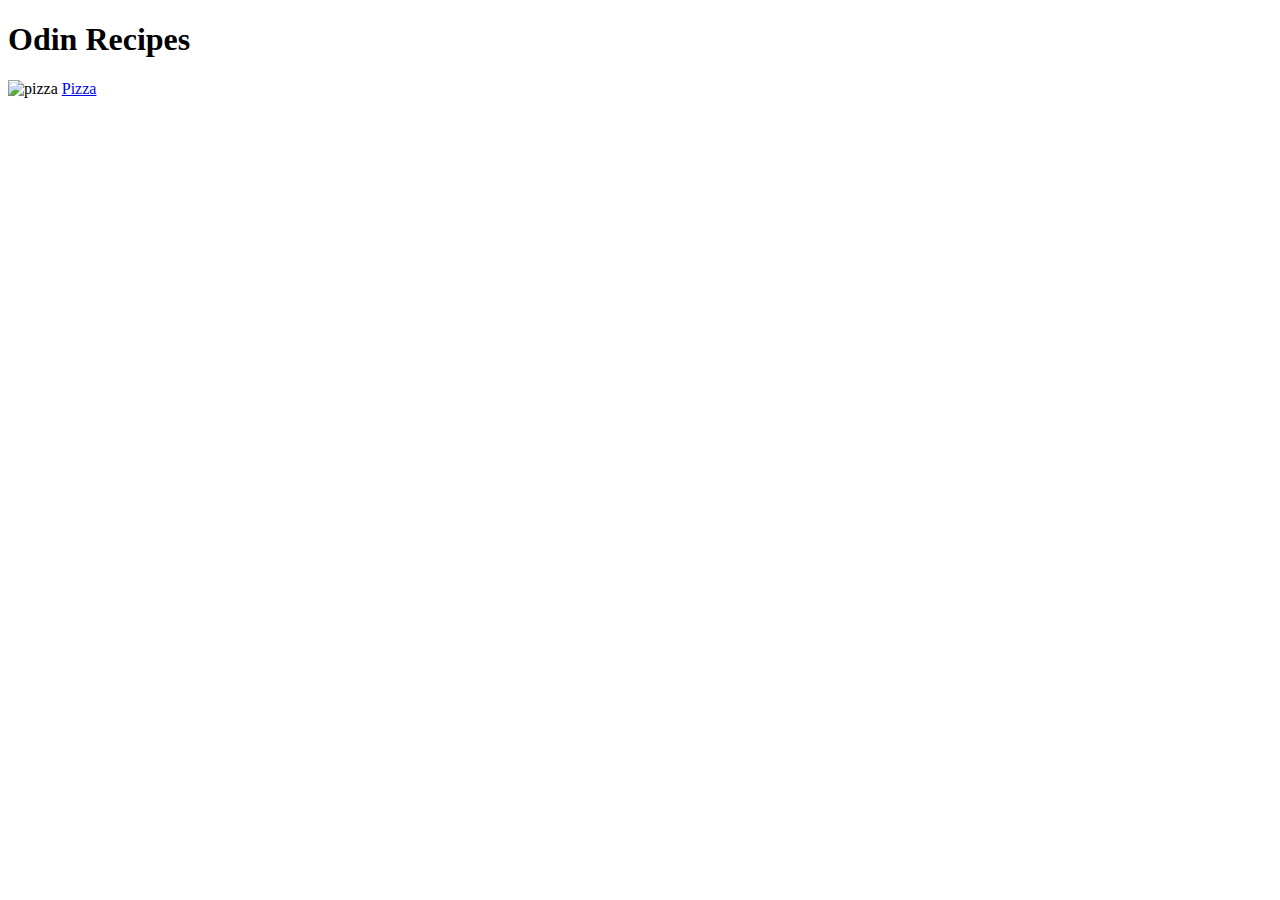
==== index.html @ 43359a77 "Add files via upload" ====
<!DOCTYPE html>
<html lang="en">
<head>
    <meta charset="UTF-8">
    <meta name="viewport" content="width=device-width, initial-scale=1.0">
    <title>Document</title>
</head>
<body>
    <h1>Odin Recipes</h1>
    <img src="https://www.allrecipes.com/thmb/XA2-dUQ_b8SlRgzX9E9JoHL9eHQ=/750x0/filters:no_upscale():max_bytes(150000):strip_icc():format(webp)/20171-quick-and-easy-pizza-crust-VilmaNg-4x3-f3d3bfe73e3a47b6b65a7da6de3f213d.jpg" height="200" width="200" alt="pizza">
    <a href="recipes/pizza.html">Pizza</a>
</body>
</html>
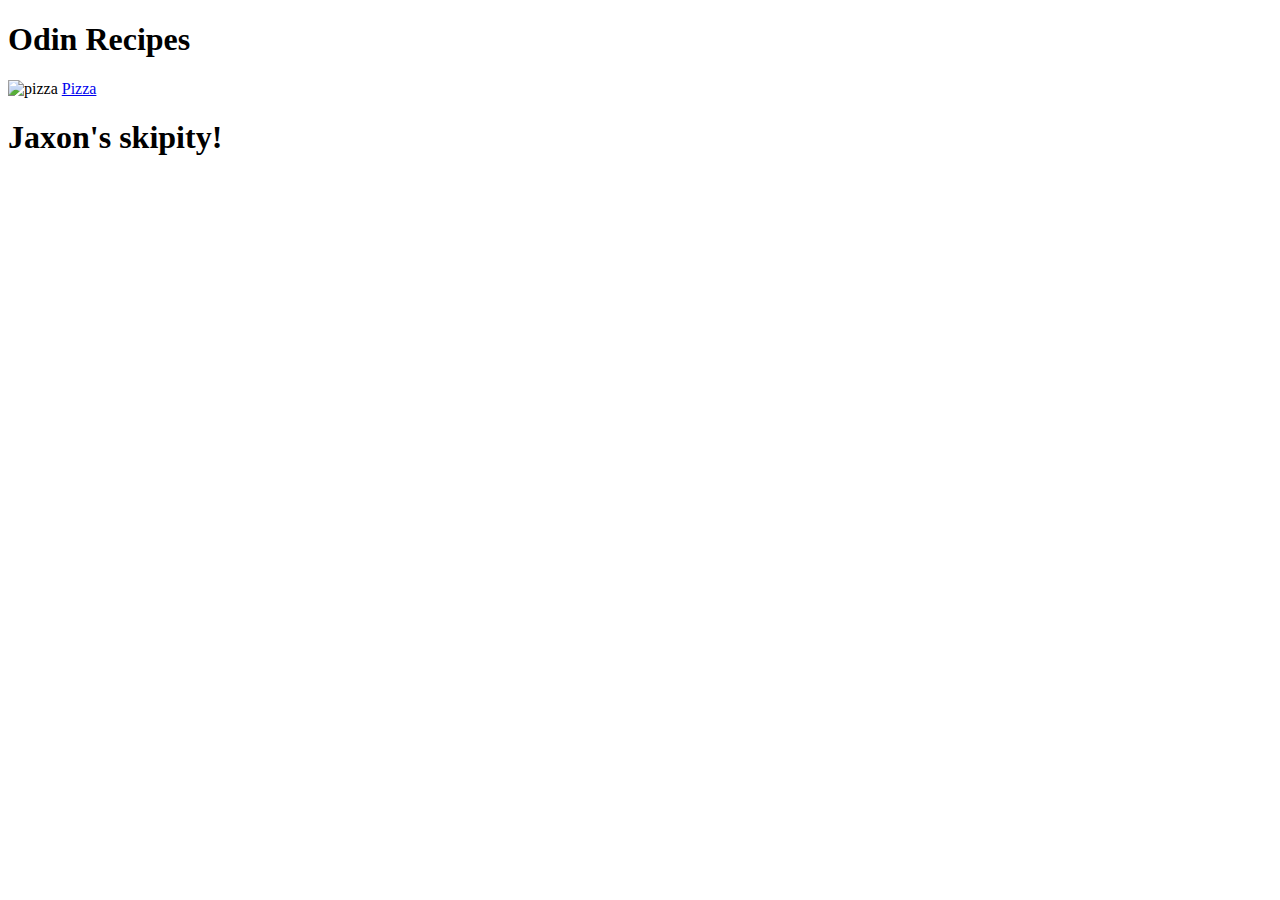
==== commit 870026d9: "Initial Website" ====
--- a/index.html
+++ b/index.html
@@ -9,5 +9,6 @@
     <h1>Odin Recipes</h1>
     <img src="https://www.allrecipes.com/thmb/XA2-dUQ_b8SlRgzX9E9JoHL9eHQ=/750x0/filters:no_upscale():max_bytes(150000):strip_icc():format(webp)/20171-quick-and-easy-pizza-crust-VilmaNg-4x3-f3d3bfe73e3a47b6b65a7da6de3f213d.jpg" height="200" width="200" alt="pizza">
     <a href="recipes/pizza.html">Pizza</a>
+    <h1>Jaxon's skipity!</h1>
 </body>
 </html>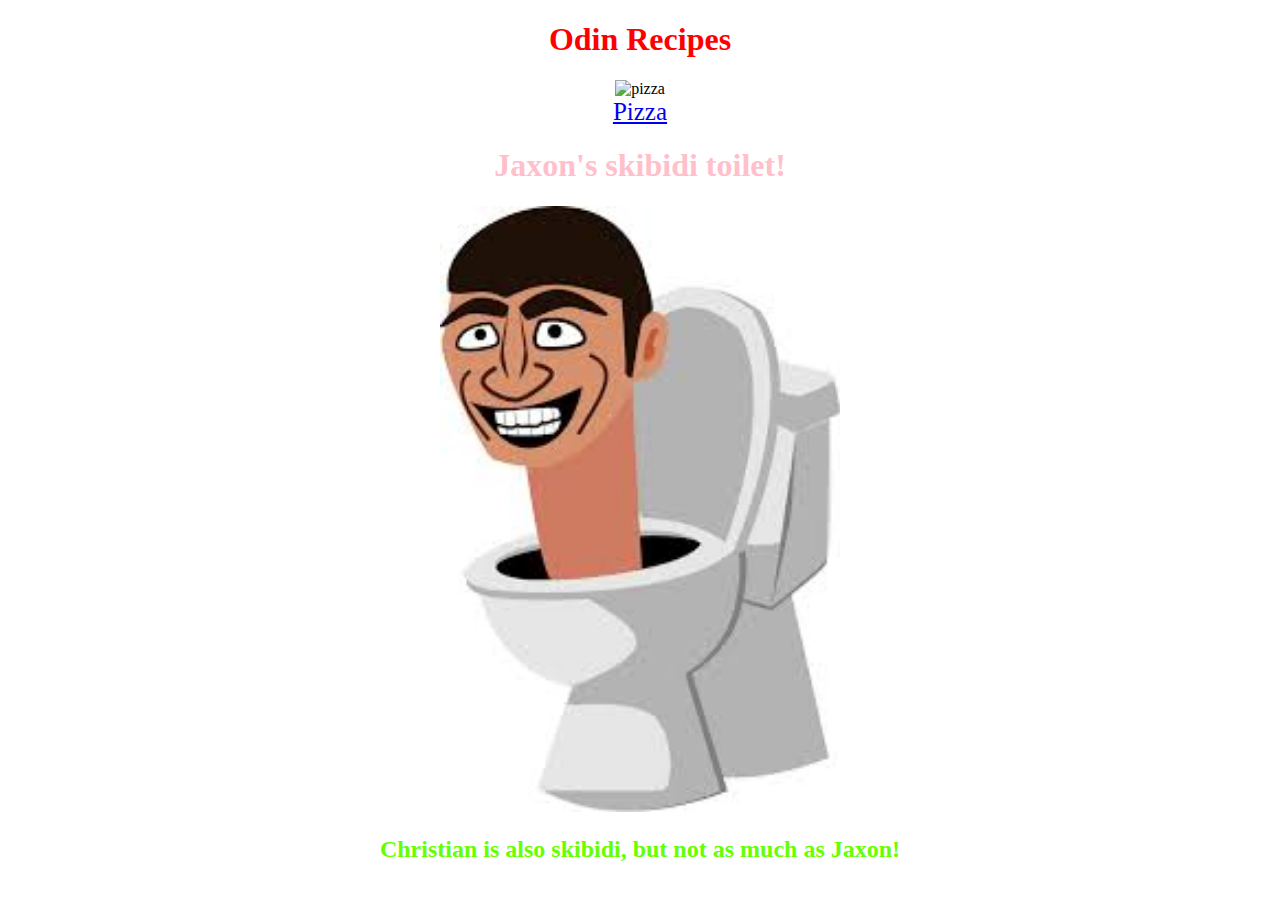
==== commit 8931f2d4: "Added CSS file and styled with Christian" ====
--- a/index.html
+++ b/index.html
@@ -4,11 +4,14 @@
     <meta charset="UTF-8">
     <meta name="viewport" content="width=device-width, initial-scale=1.0">
     <title>Document</title>
+    <link rel="stylesheet" href="styles.css">
 </head>
 <body>
-    <h1>Odin Recipes</h1>
-    <img src="https://www.allrecipes.com/thmb/XA2-dUQ_b8SlRgzX9E9JoHL9eHQ=/750x0/filters:no_upscale():max_bytes(150000):strip_icc():format(webp)/20171-quick-and-easy-pizza-crust-VilmaNg-4x3-f3d3bfe73e3a47b6b65a7da6de3f213d.jpg" height="200" width="200" alt="pizza">
+    <h1 class="title">Odin Recipes</h1>
+    <img src="https://www.allrecipes.com/thmb/XA2-dUQ_b8SlRgzX9E9JoHL9eHQ=/750x0/filters:no_upscale():max_bytes(150000):strip_icc():format(webp)/20171-quick-and-easy-pizza-crust-VilmaNg-4x3-f3d3bfe73e3a47b6b65a7da6de3f213d.jpg" height="200" width="200" alt="pizza"><br>
     <a href="recipes/pizza.html">Pizza</a>
-    <h1>Jaxon's skipity!</h1>
+    <h1>Jaxon's skibidi toilet!</h1>
+    <img src="[data-uri]">
+    <h2>Christian is also skibidi, but not as much as Jaxon!</h2>
 </body>
 </html>--- a/styles.css
+++ b/styles.css
@@ -0,0 +1,22 @@
+body {
+    text-align: center;
+}
+h1 {
+    text-align: center;
+    width: 100%;
+    color: pink;
+}
+h2 {
+    color: #66ff00;
+}
+img {
+    width: 400px;
+    height: auto;
+}
+.title {
+    color: red;
+    font-weight: bold;
+}
+a {
+    font-size: 25px;
+}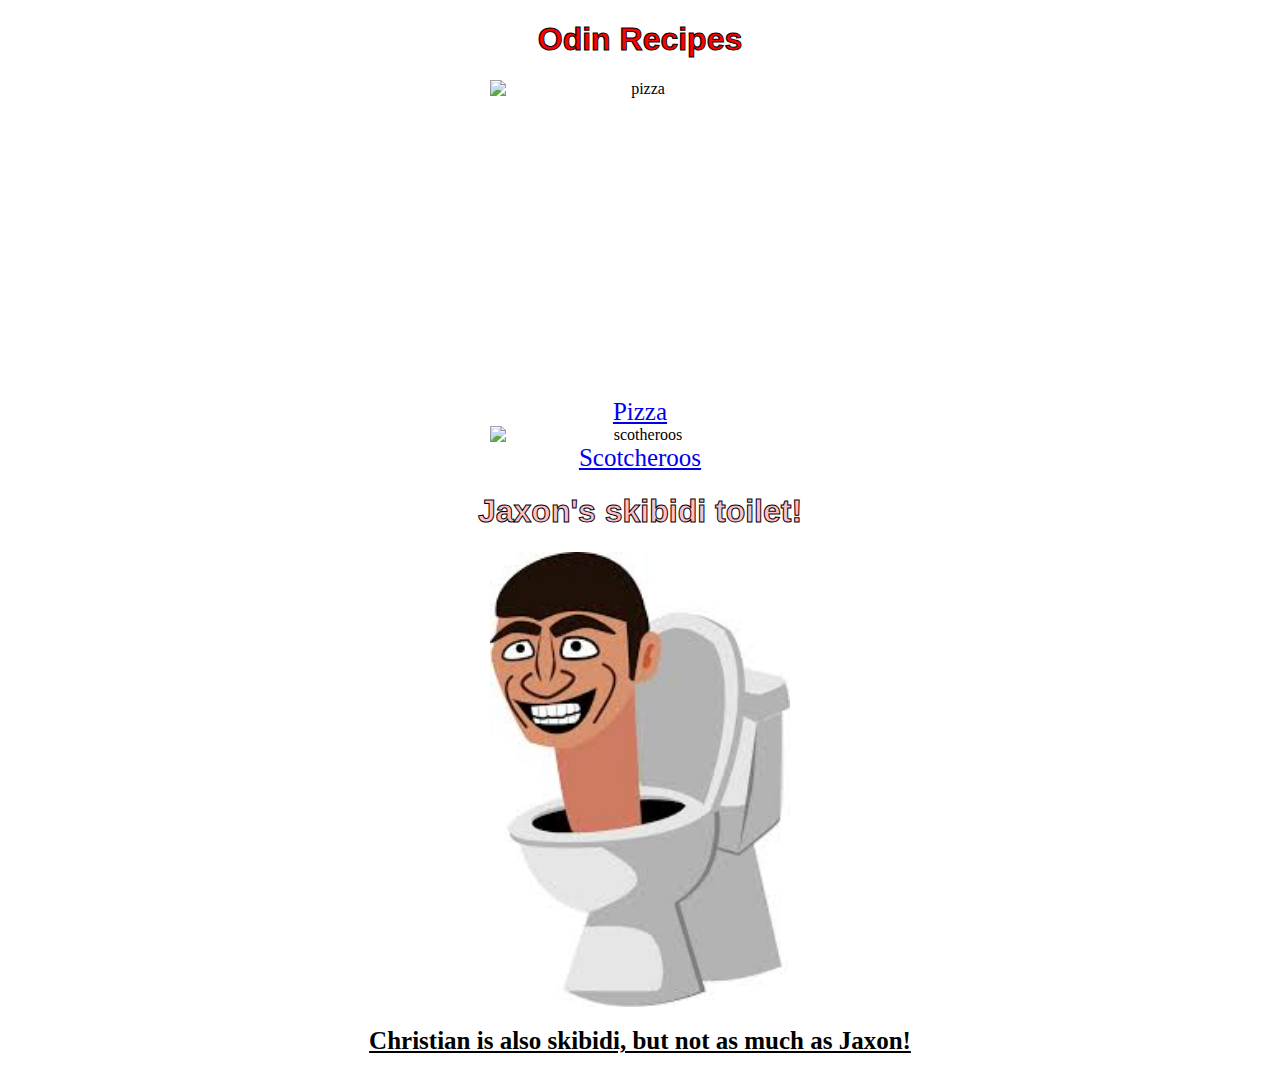
==== commit 3570be44: "Added scotcheroos" ====
--- a/index.html
+++ b/index.html
@@ -10,6 +10,8 @@
     <h1 class="title">Odin Recipes</h1>
     <img src="https://www.allrecipes.com/thmb/XA2-dUQ_b8SlRgzX9E9JoHL9eHQ=/750x0/filters:no_upscale():max_bytes(150000):strip_icc():format(webp)/20171-quick-and-easy-pizza-crust-VilmaNg-4x3-f3d3bfe73e3a47b6b65a7da6de3f213d.jpg" height="200" width="200" alt="pizza"><br>
     <a href="recipes/pizza.html">Pizza</a>
+    <img src="https://www.the-girl-who-ate-everything.com/wp-content/uploads/2008/10/scotcheroos-31.jpg" alt="scotheroos">
+    <a href="recipes/scotcheroos.html">Scotcheroos</a>
     <h1>Jaxon's skibidi toilet!</h1>
     <img src="[data-uri]">
     <h2>Christian is also skibidi, but not as much as Jaxon!</h2>
--- a/styles.css
+++ b/styles.css
@@ -1,17 +1,25 @@
-body {
-    text-align: center;
-}
+
 h1 {
     text-align: center;
-    width: 100%;
     color: pink;
+    font-family: sans-serif;
+    -webkit-text-stroke: 1px black;
+
 }
-h2 {
-    color: #66ff00;
+h2, h3 {
+    color: black;
+    text-align: center;
+    text-decoration: underline;
+    text-decoration-color: black;
+    font-size: 25px;
 }
 img {
-    width: 400px;
+    width: 300px;
     height: auto;
+    text-align: center;
+    display: block;
+    margin-left: auto;
+    margin-right: auto;
 }
 .title {
     color: red;
@@ -19,4 +27,13 @@
 }
 a {
     font-size: 25px;
+    text-align: center;
+    display: block;
+}
+.parent {
+    margin-left: 40%;
+}
+
+p {
+    text-align: center;
 }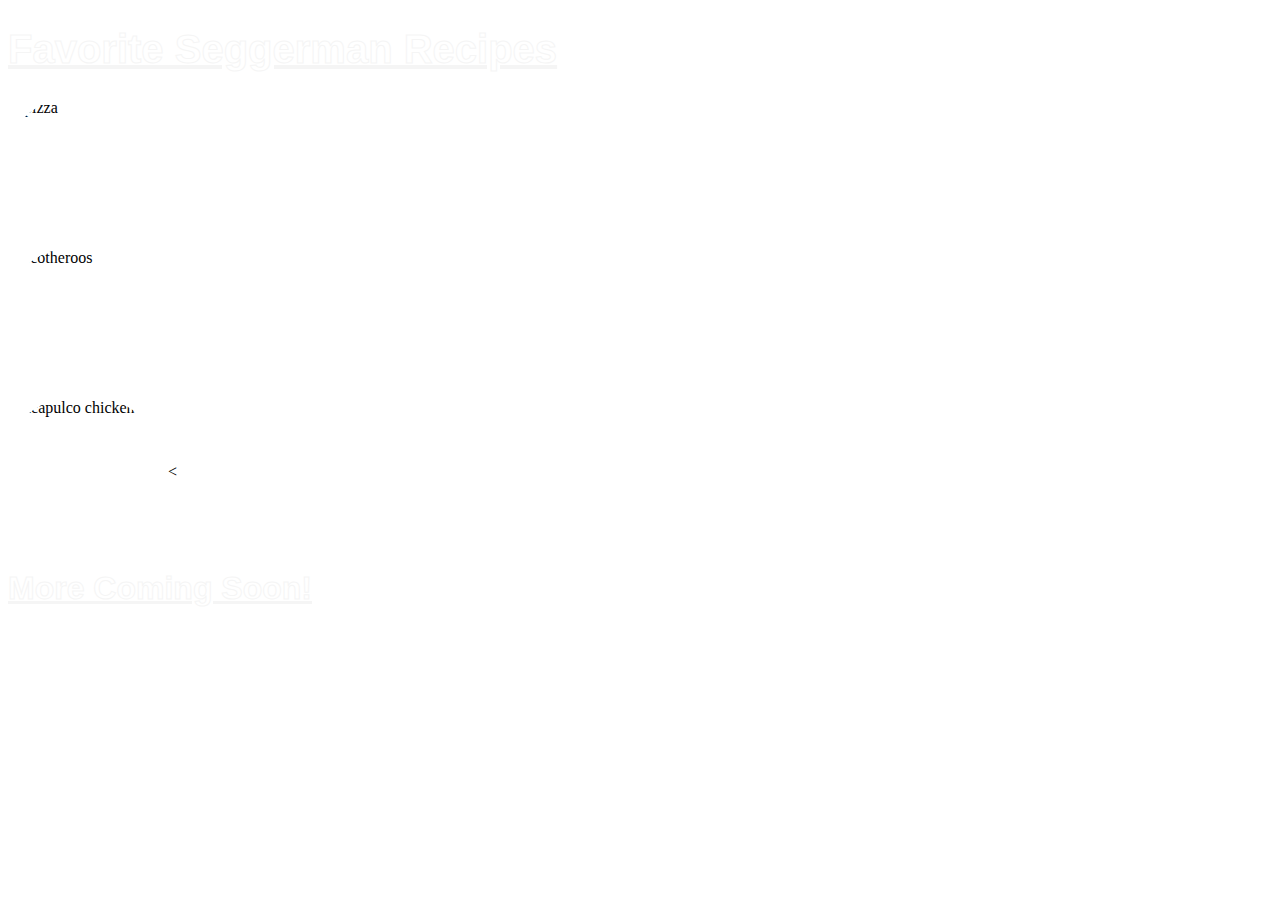
==== commit 343c3278: "remove pizza.html duplicate as it wasn't in the recipe folder" ====
--- a/index.html
+++ b/index.html
@@ -3,17 +3,27 @@
 <head>
     <meta charset="UTF-8">
     <meta name="viewport" content="width=device-width, initial-scale=1.0">
-    <title>Document</title>
+    <title>Seggerman Recipes</title>
     <link rel="stylesheet" href="styles.css">
 </head>
 <body>
-    <h1 class="title">Odin Recipes</h1>
-    <img src="https://www.allrecipes.com/thmb/XA2-dUQ_b8SlRgzX9E9JoHL9eHQ=/750x0/filters:no_upscale():max_bytes(150000):strip_icc():format(webp)/20171-quick-and-easy-pizza-crust-VilmaNg-4x3-f3d3bfe73e3a47b6b65a7da6de3f213d.jpg" height="200" width="200" alt="pizza"><br>
-    <a href="recipes/pizza.html">Pizza</a>
-    <img src="https://www.the-girl-who-ate-everything.com/wp-content/uploads/2008/10/scotcheroos-31.jpg" alt="scotheroos">
-    <a href="recipes/scotcheroos.html">Scotcheroos</a>
-    <h1>Jaxon's skibidi toilet!</h1>
-    <img src="[data-uri]">
-    <h2>Christian is also skibidi, but not as much as Jaxon!</h2>
+    <h1 class="title">Favorite Seggerman Recipes</h1>
+    <div>
+      <img src="https://www.allrecipes.com/thmb/XA2-dUQ_b8SlRgzX9E9JoHL9eHQ=/750x0/filters:no_upscale():max_bytes(150000):strip_icc():format(webp)/20171-quick-and-easy-pizza-crust-VilmaNg-4x3-f3d3bfe73e3a47b6b65a7da6de3f213d.jpg" alt="pizza">
+      <span><a href="recipes/pizza.html">Bread Maker Pizza</a></span>
+    </div>
+    
+    <div>
+      <img src="https://www.the-girl-who-ate-everything.com/wp-content/uploads/2008/10/scotcheroos-31.jpg" alt="scotheroos">
+      <span><a href="recipes/scotcheroos.html">Scotcheroos</a></span>
+    </div>
+    
+    <div>
+      <img src="https://img.sndimg.com/food/image/upload/f_auto,c_thumb,q_55,w_744,ar_5:4/v1/img/recipes/27/81/5/piciH1SVX.jpg" alt="acapulco chicken">
+      <span><<a href="recipes/acapulco-chicken.html">Acapulco Chicken</a></span>
+    </div>
+    <h1>More Coming Soon!</h1>
+    
+    <h2></h2>
 </body>
 </html>--- a/styles.css
+++ b/styles.css
@@ -1,9 +1,20 @@
+html {
+    margin: 0px;
+    padding: 0px;
+    box-sizing: border-box;
+}
+
+body {
+    background-image: url(https://plus.unsplash.com/premium_photo-1672153937750-9ea567e94026?w=500&auto=format&fit=crop&q=60&ixlib=rb-4.0.3&ixid=M3wxMjA3fDB8MHxzZWFyY2h8NXx8Y29va2luZ3xlbnwwfHwwfHx8MA%3D%3D);
+    background-size: cover;
+}
 
 h1 {
-    text-align: center;
-    color: pink;
+    text-align: left;
+    color: white;
     font-family: sans-serif;
-    -webkit-text-stroke: 1px black;
+    -webkit-text-stroke: 1px whitesmoke;
+    text-decoration: underline;
 
 }
 h2, h3 {
@@ -11,29 +22,75 @@
     text-align: center;
     text-decoration: underline;
     text-decoration-color: black;
-    font-size: 25px;
+    font-size: 20px;
 }
 img {
-    width: 300px;
-    height: auto;
-    text-align: center;
-    display: block;
-    margin-left: auto;
-    margin-right: auto;
+    width: 150px;
+    height: 150px;
+    border-radius: 60px;
+    
 }
 .title {
-    color: red;
+    color: white;
     font-weight: bold;
+    font-size: 40px;
+    
 }
+
+div {
+    display: flex;
+    align-items: center;
+}
+
+span {
+    padding: 10px;
+}
+
 a {
-    font-size: 25px;
+    font-size: 40px;
     text-align: center;
-    display: block;
+    color: white;
+    vertical-align: middle;
 }
+
+a:visited {
+    color: white;
+}
+
+a:hover {
+    color: pink;
+}
+
 .parent {
     margin-left: 40%;
 }
 
 p {
     text-align: center;
+    color: white;
+    background-color: brown;
+    padding: 10px;
+    margin-left: 250px;
+    display: inline-block;
+    border-radius: 15px;
+}
+
+ul {
+    text-align: center;
+    color: white;
+    background-color: brown;
+    padding: 10px;
+    padding-left: 20px;
+    display: inline-block;
+    border-radius: 15px 0 0 15px;
+}
+
+ol {
+    text-align: center;
+    color: white;
+    background-color: brown;
+    padding: 10px;
+    padding-left: 20px;
+    display: inline-block;
+    border-radius: 0 15px 15px 0;
 }